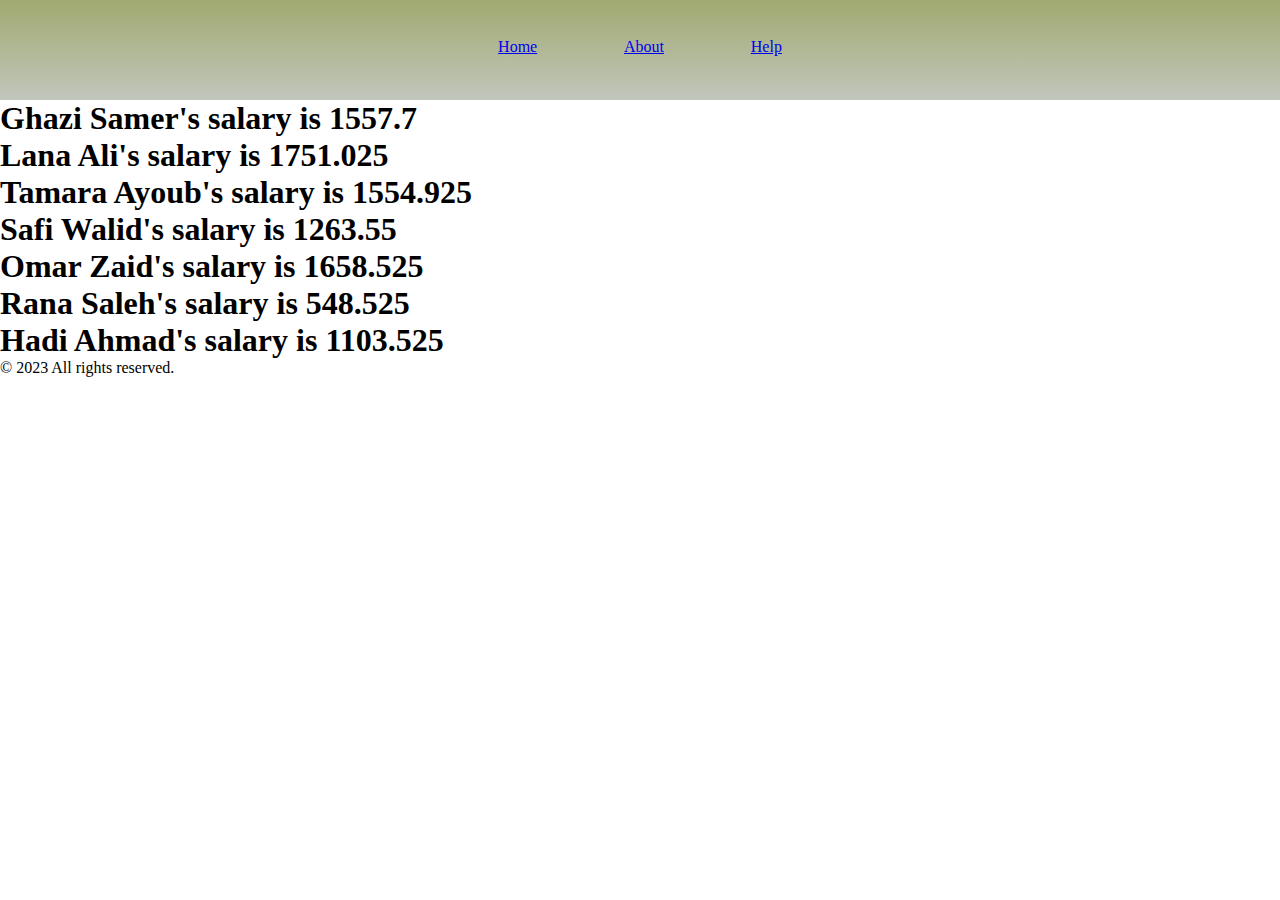
==== index.html @ b76282cd "Nconstructor" ====
<!DOCTYPE html>
<html lang="en">
<head>
    <meta charset="UTF-8">
    <meta http-equiv="X-UA-Compatible" content="IE=edge">
    <meta name="viewport" content="width=device-width, initial-scale=1.0">
    <title>Home page</title>
    <link rel="stylesheet" href="./home.css">
</head>
<body>
   
  
    <header>
        <section class="Header">
            <div class="nav-links">
      
              <nav>
                <ul>
                <li> <a href="index.html">Home </a></li>
                <li> <a href="./accounting.html">About </a></li>
                <li> <a href="https://www.google.com">Help </a></li>        
                </ul>
      </nav>
            </div>
    </header>
    <main>
        <script src="./app.js"></script>

        <!-- table for employee -->
        <!-- <form action="">
            <section>
        <table>
            <tr>
              <th>Employee ID</th>
              <th>Full Name</th>
              <th>Department</th>
              <th>Level</th>
            </tr>
            <tr>
              <td>1000</td>
              <td>Ghazi Samer</td>
              <td>Administration</td>
              <td>Senior</td>
            </tr>
            <tr>
              <td>1001</td>
              <td>Lana Ali</td>
              <td>Finance</td>
              <td>Senior</td>
            </tr>
            <tr>
              <td>1002</td>
              <td>Tamara Ayoub</td>
              <td>Marketing</td>
              <td>Senior</td>
            </tr>
            <tr>
              <td>1003</td>
              <td>Safi Walid</td>
              <td>Administration</td>
              <td>Mid-Senior</td>
            </tr>
            <tr>
              <td>1004</td>
              <td>Omar Zaid</td>
              <td>Development</td>
              <td>Senior</td>
            </tr>
            <tr>
              <td>1005</td>
              <td>Rana Saleh</td>
              <td>Development</td>
              <td>Junior</td>
            </tr>
            <tr>
              <td>1006</td>
              <td>Hadi Ahmad</td>
              <td>Finance</td>
              <td>Mid-Senior</td>
            </tr>
          </table>
            </section>
        </form> -->
          
    </main>
    <footer>
        <div>
            <a href="https://www.facebook.com"></a>
            <a href="https://twitter.com"></a>
            <a href="https://www.instagram.com"></a>
          </div>
        <p>&copy; 2023 All rights reserved.</p>
    </footer>
    
</body>
</html>
---- home.css ----
* {
    margin: 0;
    padding: 0;

}


.Header {
    min-height: 100px;
    width: 100%;
    background-image: linear-gradient(rgba(120, 133, 52, 0.7), rgba(187, 192, 181, 0.9));
    background-position: center;
    background-size: cover;
    position: relative;
}


nav ul{
    
    display: flex;
    justify-content: center;
    list-style-type: none;
    gap:10px;

}
nav ul li{
    margin: 3%;
}
body {
    width: 100%;
    height: 100vh;
    background-color: var(--background);
}
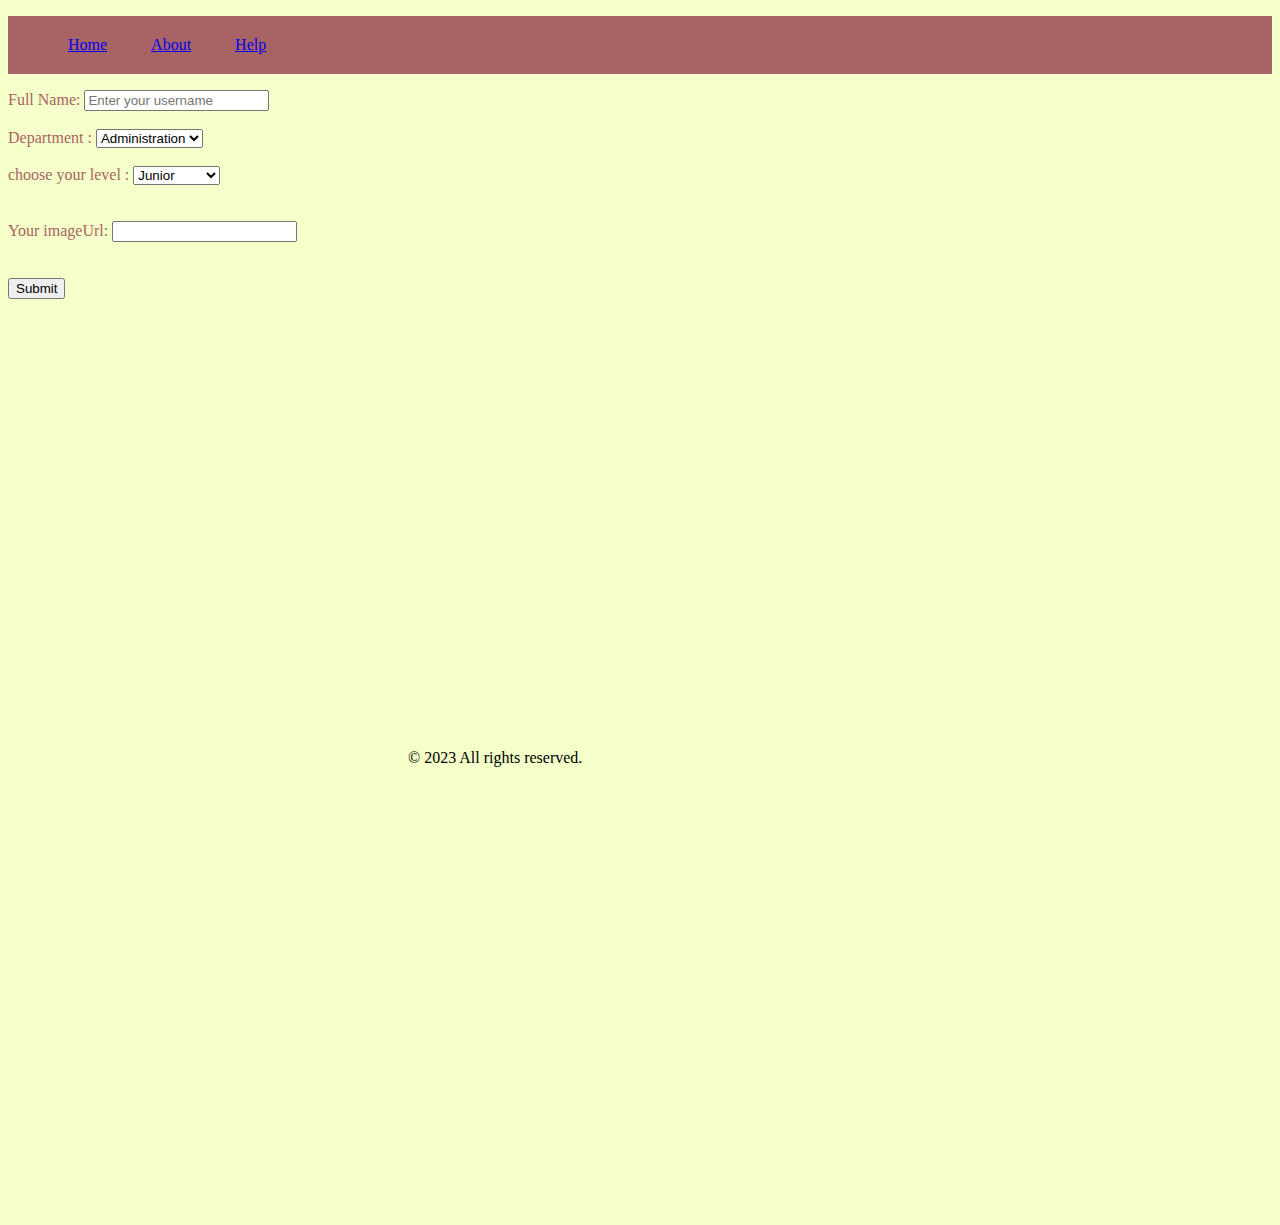
==== commit 9ca79ccc: "HRII" ====
--- a/index.html
+++ b/index.html
@@ -1,96 +1,121 @@
 <!DOCTYPE html>
 <html lang="en">
+
 <head>
-    <meta charset="UTF-8">
-    <meta http-equiv="X-UA-Compatible" content="IE=edge">
-    <meta name="viewport" content="width=device-width, initial-scale=1.0">
-    <title>Home page</title>
-    <link rel="stylesheet" href="./home.css">
+  <meta charset="UTF-8">
+  <meta http-equiv="X-UA-Compatible" content="IE=edge">
+  <meta name="viewport" content="width=device-width, initial-scale=1.0">
+  <title> Home page </title>
+  <!-- <link rel="stylesheet" href="./home.css"> -->
 </head>
+
 <body>
-   
-  
-    <header>
-        <section class="Header">
-            <div class="nav-links">
+
+  <header>
+    <section class="Header">
+
+      <div class="nav-links">
+
+        <nav id="navbar">
+          <ul>
+            <li> <a href="index.html">Home </a></li>
+            <li> <a href="./accounting.html">About </a></li>
+            <li> <a href="https://www.google.com">Help </a></li>
+          </ul>
+        </nav>
+      </div>
       
-              <nav>
-                <ul>
-                <li> <a href="index.html">Home </a></li>
-                <li> <a href="./accounting.html">About </a></li>
-                <li> <a href="https://www.google.com">Help </a></li>        
-                </ul>
-      </nav>
-            </div>
-    </header>
-    <main>
-        <script src="./app.js"></script>
+      <style>
+        nav li {
+          display: inline-block;
+          margin: 20px 20px;
+        }
+      </style>
+      
+  </header>
+  <main>
 
-        <!-- table for employee -->
-        <!-- <form action="">
-            <section>
-        <table>
-            <tr>
-              <th>Employee ID</th>
-              <th>Full Name</th>
-              <th>Department</th>
-              <th>Level</th>
-            </tr>
-            <tr>
-              <td>1000</td>
-              <td>Ghazi Samer</td>
-              <td>Administration</td>
-              <td>Senior</td>
-            </tr>
-            <tr>
-              <td>1001</td>
-              <td>Lana Ali</td>
-              <td>Finance</td>
-              <td>Senior</td>
-            </tr>
-            <tr>
-              <td>1002</td>
-              <td>Tamara Ayoub</td>
-              <td>Marketing</td>
-              <td>Senior</td>
-            </tr>
-            <tr>
-              <td>1003</td>
-              <td>Safi Walid</td>
-              <td>Administration</td>
-              <td>Mid-Senior</td>
-            </tr>
-            <tr>
-              <td>1004</td>
-              <td>Omar Zaid</td>
-              <td>Development</td>
-              <td>Senior</td>
-            </tr>
-            <tr>
-              <td>1005</td>
-              <td>Rana Saleh</td>
-              <td>Development</td>
-              <td>Junior</td>
-            </tr>
-            <tr>
-              <td>1006</td>
-              <td>Hadi Ahmad</td>
-              <td>Finance</td>
-              <td>Mid-Senior</td>
-            </tr>
-          </table>
-            </section>
-        </form> -->
-          
-    </main>
-    <footer>
-        <div>
-            <a href="https://www.facebook.com"></a>
-            <a href="https://twitter.com"></a>
-            <a href="https://www.instagram.com"></a>
-          </div>
-        <p>&copy; 2023 All rights reserved.</p>
-    </footer>
-    
+
+
+
+    <!-- <form action="./accounting.html"> -->
+
+    <form id="my-form">
+      <!-- Add Label -->
+      <!-- 1. FullName -->
+      <section id="fullName">
+
+        <label for="fullName">Full Name:</label>
+        <input type="text" id="fullName" name="fullName" placeholder="Enter your username">
+      </section>
+      <br>
+
+      <!-- 2. Department -->
+      <section id="Department">
+
+        <label for="Department"> Department : </label>
+        <select name="Department" id='Department'>
+          <option value="Administration">Administration</option>
+          <option value="Marketing">Marketing</option>
+          <option value="Development">Development</option>
+          <option value="Finance">Finance</option>
+        </select>
+        <br><br>
+      </section>
+
+
+      <!-- 3. Level -->
+      <section id="level">
+        <label for="Level"> choose your level : </label>
+        <select name="Level" id='Level'>
+          <option value="Junior">Junior</option>
+          <option value="Mid-Senior">Mid-Senior</option>
+          <option value="Senior">Senior</option>
+        </select>
+      </section>
+      <br><br>
+
+      <!--4. Image foe form -->
+      <section id="secImg">
+        <!-- <img src=""> -->
+        <!-- <label for="image">Click the image:</label>
+        <input type="file" id="image" name="image"> -->
+        <label for="image">Your imageUrl:</label>
+        <input type="text" id="image" name="image">
+
+      </section>
+      <br><br>
+      <!-- 5.submit botton -->
+      <section id="submitSec">
+
+        <input type="submit" value="Submit">
+      </section>
+
+
+      <script src="./app.js"></script>
+    </form>
+
+  </main>
+
+  <footer id="footerSection">
+
+
+    <div>
+      <a href="https://www.facebook.com"></a>
+      <a href="https://twitter.com"></a>
+      <a href="https://www.instagram.com"></a>
+    </div>
+    <p>&copy; 2023 All rights reserved.</p>
+    <style>
+      p 
+      {
+        display: inline-block;
+        margin: 450px 400px ;
+        
+      }
+    </style>
+  </footer>
+
 </body>
+
 </html>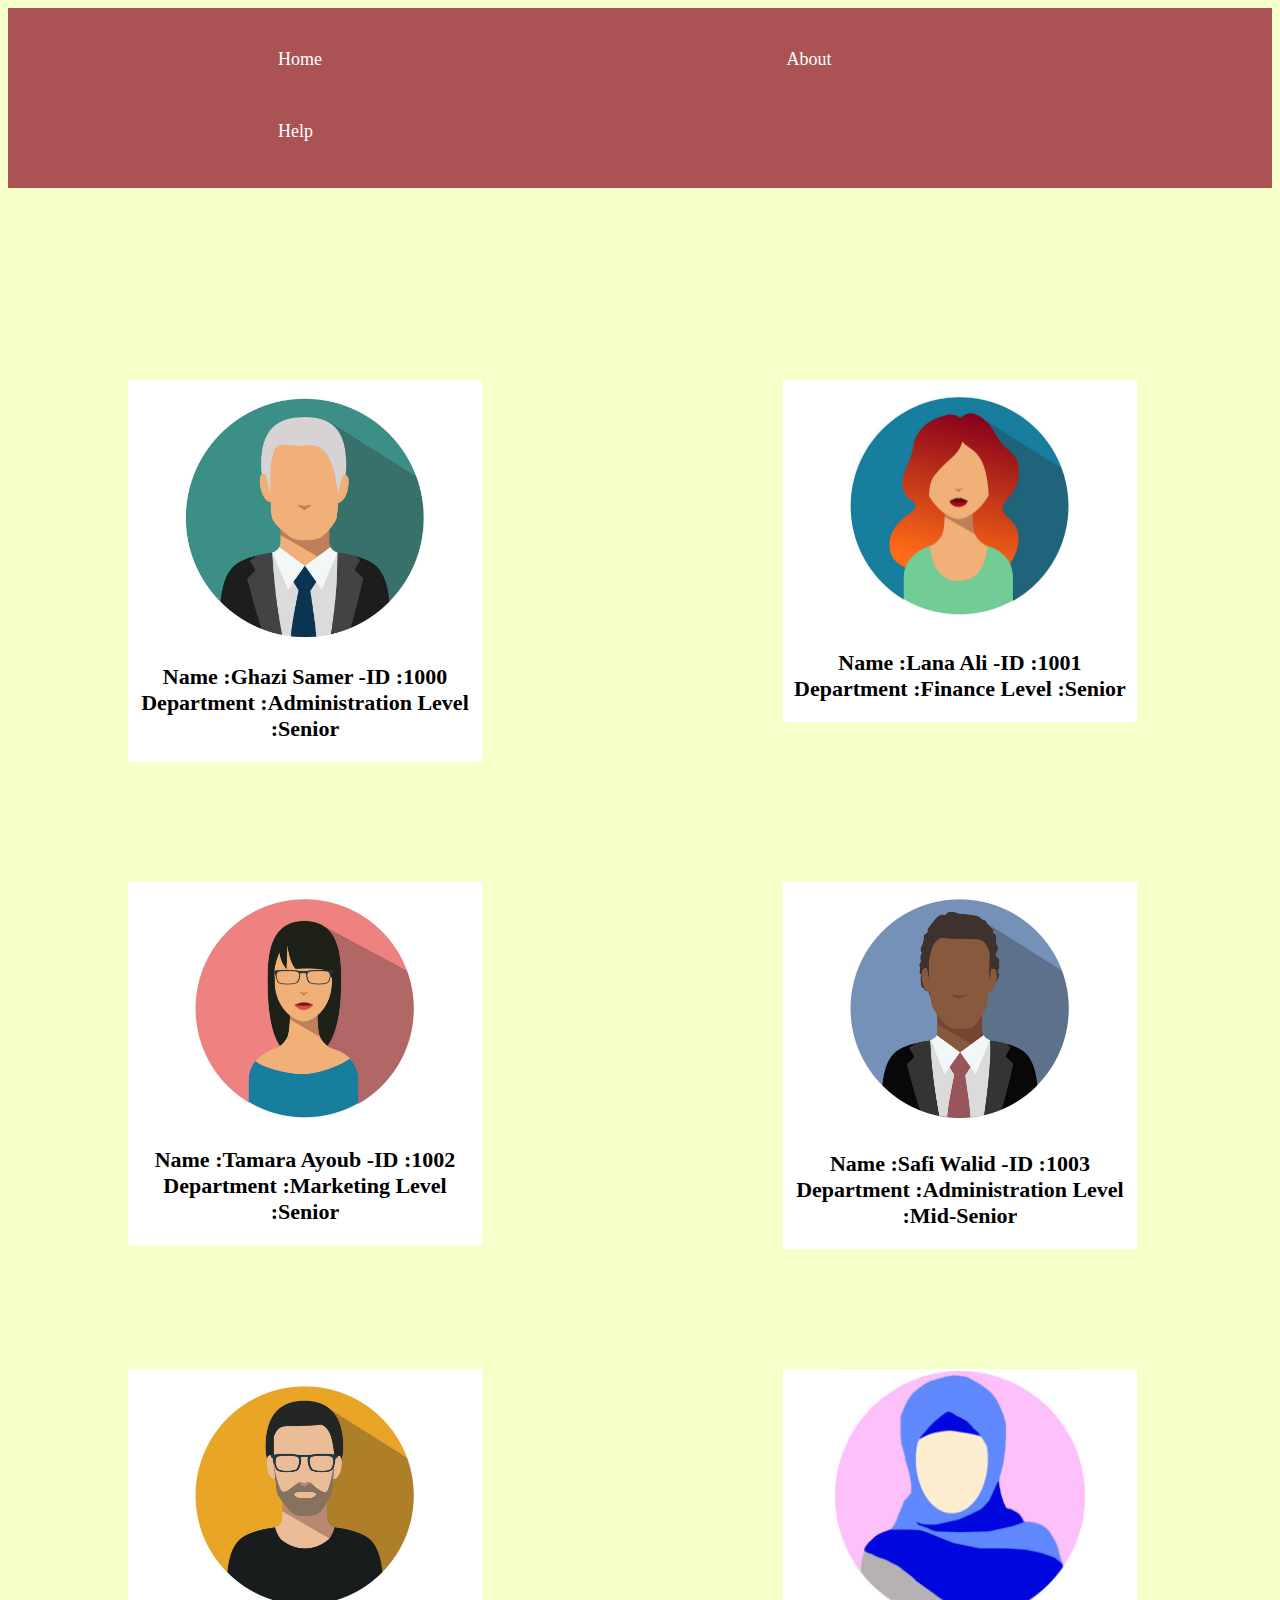
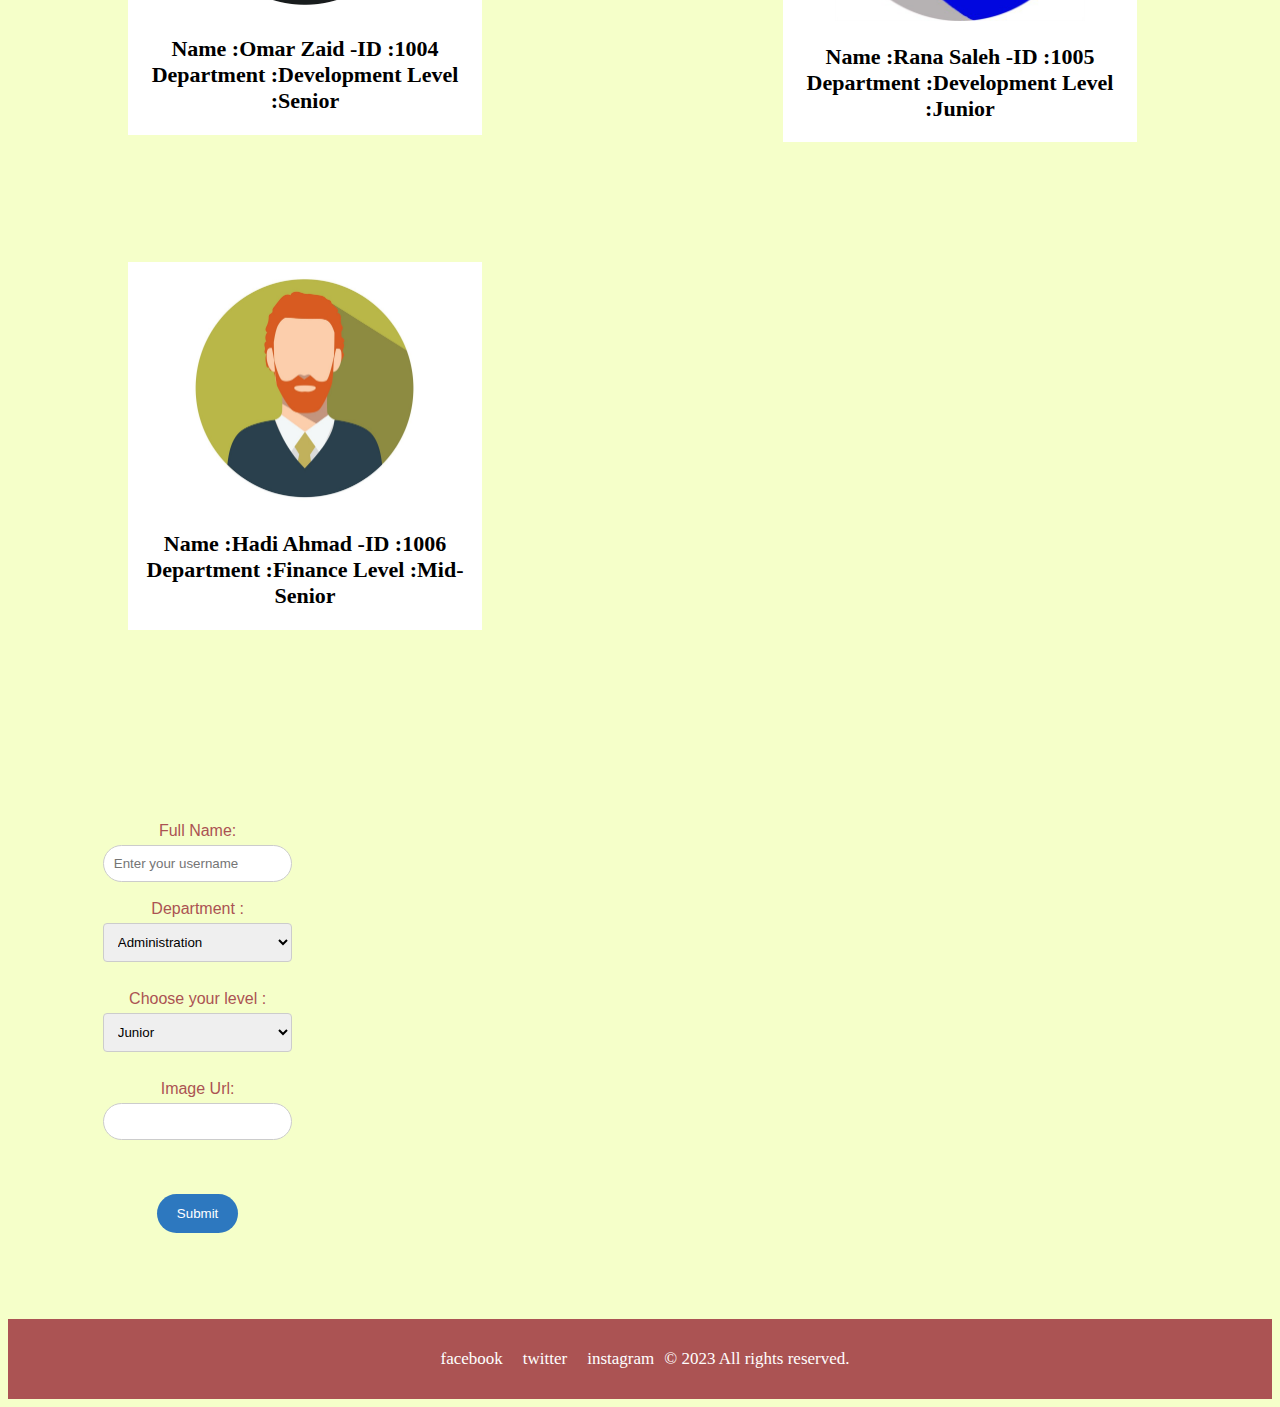
==== commit 56383e45: "HR-p" ====
--- a/index.html
+++ b/index.html
@@ -6,114 +6,89 @@
   <meta http-equiv="X-UA-Compatible" content="IE=edge">
   <meta name="viewport" content="width=device-width, initial-scale=1.0">
   <title> Home page </title>
-  <!-- <link rel="stylesheet" href="./home.css"> -->
+  <link rel="stylesheet" href="./home.css">
 </head>
 
 <body>
 
   <header>
-    <section class="Header">
-
-      <div class="nav-links">
-
-        <nav id="navbar">
+    <!-- <section class="Header"> -->
+      <!-- id="navbar" -->
+        <nav >
           <ul>
             <li> <a href="index.html">Home </a></li>
             <li> <a href="./accounting.html">About </a></li>
             <li> <a href="https://www.google.com">Help </a></li>
           </ul>
         </nav>
-      </div>
-      
-      <style>
-        nav li {
-          display: inline-block;
-          margin: 20px 20px;
-        }
-      </style>
-      
+         
   </header>
+  <br><br><br><br>
+
   <main>
-
-
-
+<div id="cardContainer" ></div> 
+<br><br><br>
 
     <!-- <form action="./accounting.html"> -->
 
-    <form id="my-form">
+    <form id="myForm">
+      <br>
       <!-- Add Label -->
       <!-- 1. FullName -->
-      <section id="fullName">
-
-        <label for="fullName">Full Name:</label>
-        <input type="text" id="fullName" name="fullName" placeholder="Enter your username">
-      </section>
-      <br>
+    
+        <label for="fullName">Full Name:</label><br>
+        <input type="text" id="fullName" placeholder="Enter your username" value =""><br><br>
 
       <!-- 2. Department -->
-      <section id="Department">
-
-        <label for="Department"> Department : </label>
-        <select name="Department" id='Department'>
+      
+        <label for="Department"> Department : </label><br>
+        <select id="Department" form="form"><br>
           <option value="Administration">Administration</option>
           <option value="Marketing">Marketing</option>
           <option value="Development">Development</option>
           <option value="Finance">Finance</option>
         </select>
         <br><br>
-      </section>
-
-
-      <!-- 3. Level -->
-      <section id="level">
-        <label for="Level"> choose your level : </label>
-        <select name="Level" id='Level'>
+          <!-- 3. Level -->
+      
+        <label for="level"> Choose your level : </label><br>
+        <select id="level" form='form'><br>
           <option value="Junior">Junior</option>
           <option value="Mid-Senior">Mid-Senior</option>
           <option value="Senior">Senior</option>
         </select>
-      </section>
+      
       <br><br>
 
       <!--4. Image foe form -->
-      <section id="secImg">
+     
         <!-- <img src=""> -->
         <!-- <label for="image">Click the image:</label>
         <input type="file" id="image" name="image"> -->
-        <label for="image">Your imageUrl:</label>
-        <input type="text" id="image" name="image">
+        <label for="img"> Image Url:</label><br>
+        <input type="select" id="img" name="image"><br>
 
-      </section>
-      <br><br>
+     
+      <br><br><br>
       <!-- 5.submit botton -->
-      <section id="submitSec">
-
         <input type="submit" value="Submit">
-      </section>
+        <br><br><br>
+      
 
 
-      <script src="./app.js"></script>
+      
     </form>
-
+    <script src="./app.js"></script>
   </main>
 
-  <footer id="footerSection">
-
-
-    <div>
-      <a href="https://www.facebook.com"></a>
-      <a href="https://twitter.com"></a>
-      <a href="https://www.instagram.com"></a>
-    </div>
+  <footer >
+    
+      <a href="https://www.facebook.com"id="myLink">facebook</a>
+      <a href="https://twitter.com"id="twitter">twitter</a>
+      <a href="https://www.instagram.com"id="myLink">instagram</a>
+    
     <p>&copy; 2023 All rights reserved.</p>
-    <style>
-      p 
-      {
-        display: inline-block;
-        margin: 450px 400px ;
-        
-      }
-    </style>
+   
   </footer>
 
 </body>
--- a/home.css
+++ b/home.css
@@ -0,0 +1,156 @@
+nav {
+  background-color: #ab5353;
+  overflow: hidden;
+  font-size: 18px;
+  
+}
+
+nav ul li {
+  display: inline-block;
+  margin: 9px 130px;
+  
+}
+
+nav a {
+
+  float: left;
+  color: white;
+  text-align: center;
+  padding: 14px 100px;
+  text-decoration: none;
+ 
+
+}
+
+input[type="text"] {
+
+  width: 50%;
+  padding: 10px;
+  border: 1px solid #cccccc;
+  border-radius: 40px;
+  box-sizing: border-box;
+}
+
+img {
+  width: 250px;
+  /* max-width: 100%; */
+  height: auto;
+}
+
+div {
+  width: 350px;
+  /* background-color: #ab5353; */
+  padding: 60px;
+}
+
+h2 {
+  font-size: 22px;
+}
+
+#cardContainer {
+  width: 89%;
+  display: flex;
+  justify-content: space-between;
+  /* ** */
+  flex-wrap: wrap;
+
+
+
+}
+
+.card {
+  background-color: #ffffff;
+  /* box-shadow: 17px 0 0 17px rgba(0, 0, 0, 0.2); */
+  padding: 2px;
+  text-align: center;
+
+
+}
+
+form {
+  display: flexbox;
+  justify-content: center;
+
+  text-align: center;
+
+  font-family: Arial, sans-serif;
+  font-size: 16px;
+  width: 30%;
+}
+
+label {
+  display: inline-block;
+  margin-bottom: 5px;
+
+
+}
+
+select {
+  width: 50%;
+  padding: 10px;
+  border: 1px solid #ccc;
+  border-radius: 4px;
+  box-sizing: border-box;
+
+  margin-bottom: 10px;
+}
+
+input[type="select"] {
+
+  width: 50%;
+  padding: 10px;
+  border: 1px solid #cccccc;
+  border-radius: 40px;
+  box-sizing: border-box;
+
+}
+
+input[type="submit"] {
+  background-color: #2d78bf;
+  color: white;
+  padding: 12px 20px;
+  border: none;
+  border-radius: 50px;
+  cursor: pointer;
+}
+
+input[type="submit"]:hover {
+  background-color: #45a049;
+}
+
+footer {
+  background-color: #ab5353;
+  color: #fff;
+  display: flex;
+  justify-content: center;
+  align-items: center;
+  margin-top: 50px;
+  padding: 20px 0;
+  
+}
+
+p {
+  display: inline-block;
+  /* text-decoration: none; */
+  /* margin: 450px 400px; */
+}
+
+footer a{
+
+  display: inline-block;
+  margin: 10px 10px;
+  font-size: 17px;
+  color: #ffffff;
+  text-decoration: none;
+  transition: color 0.3s ease;
+
+}
+footer a:hover {
+  color: #926f6f;
+}
+
+footer p {
+  margin: 0;
+  font-size: 17px;
+  color: #fffdfd;
+}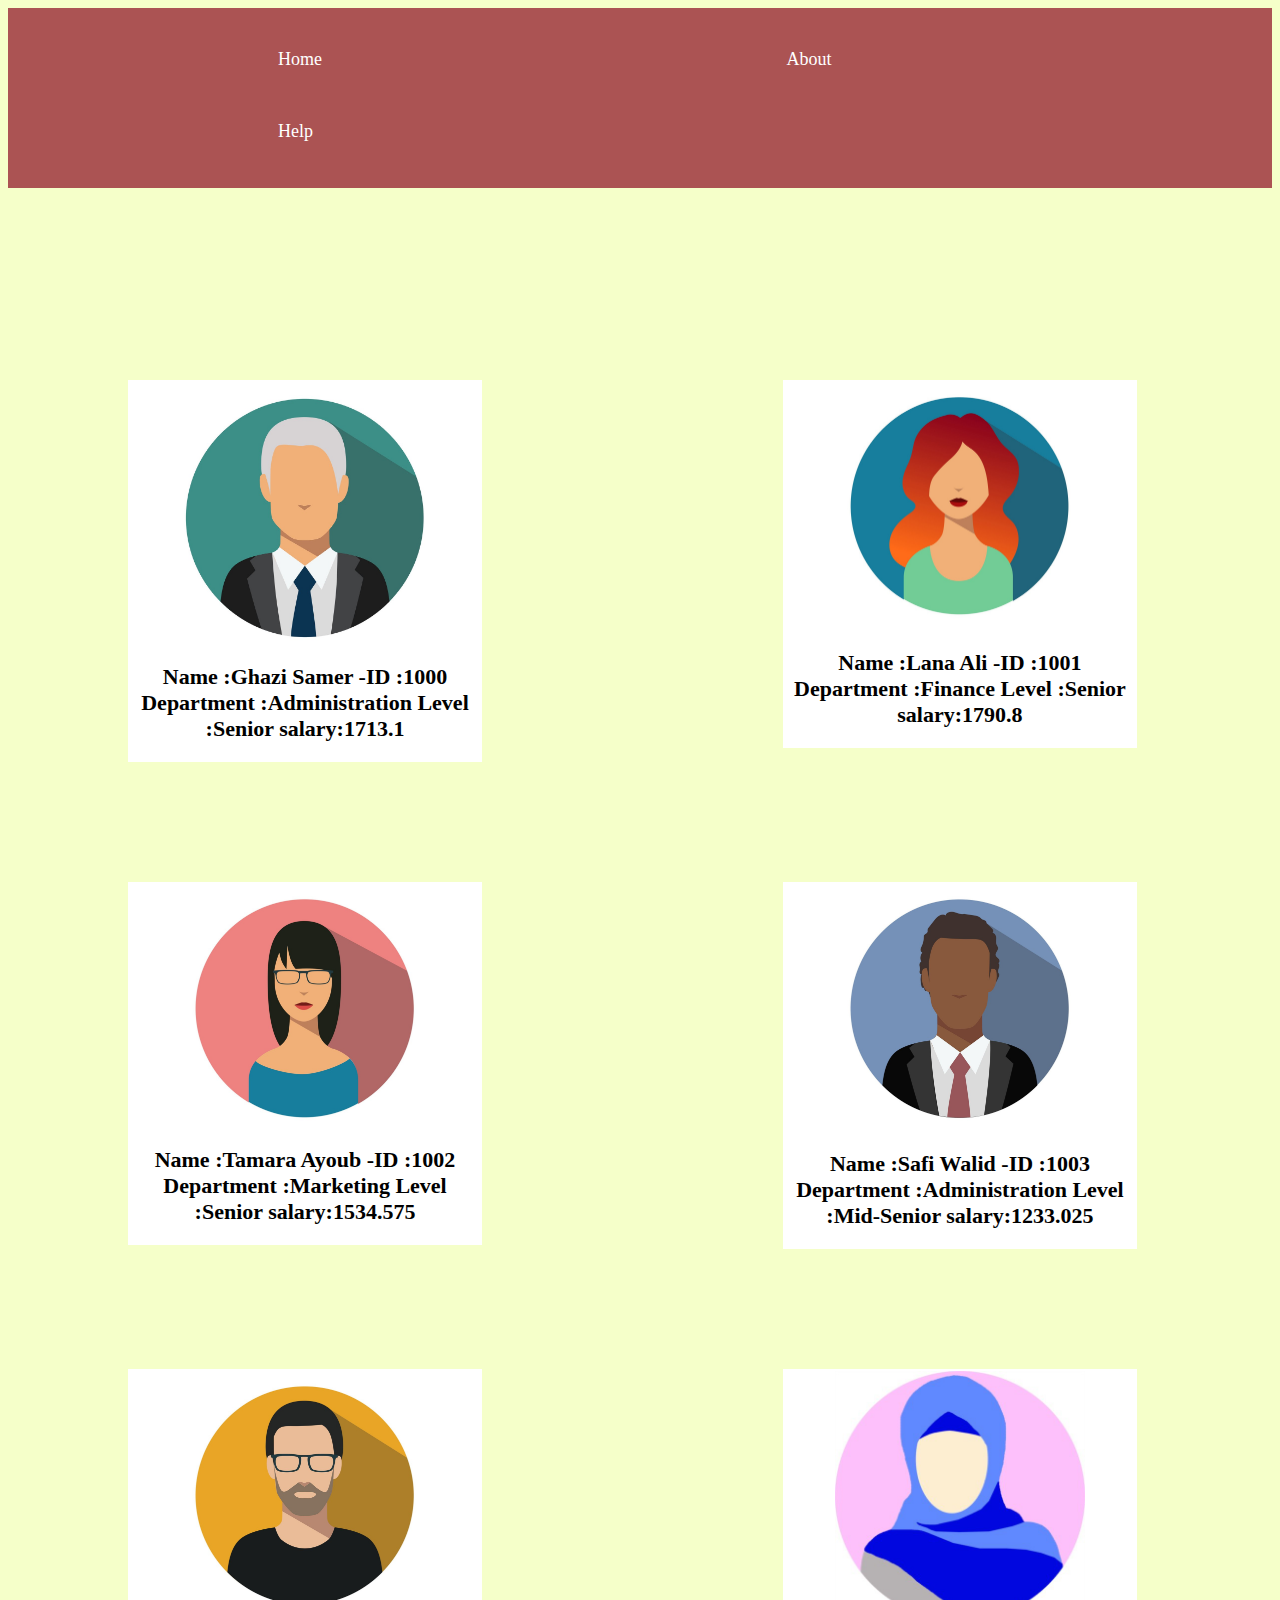
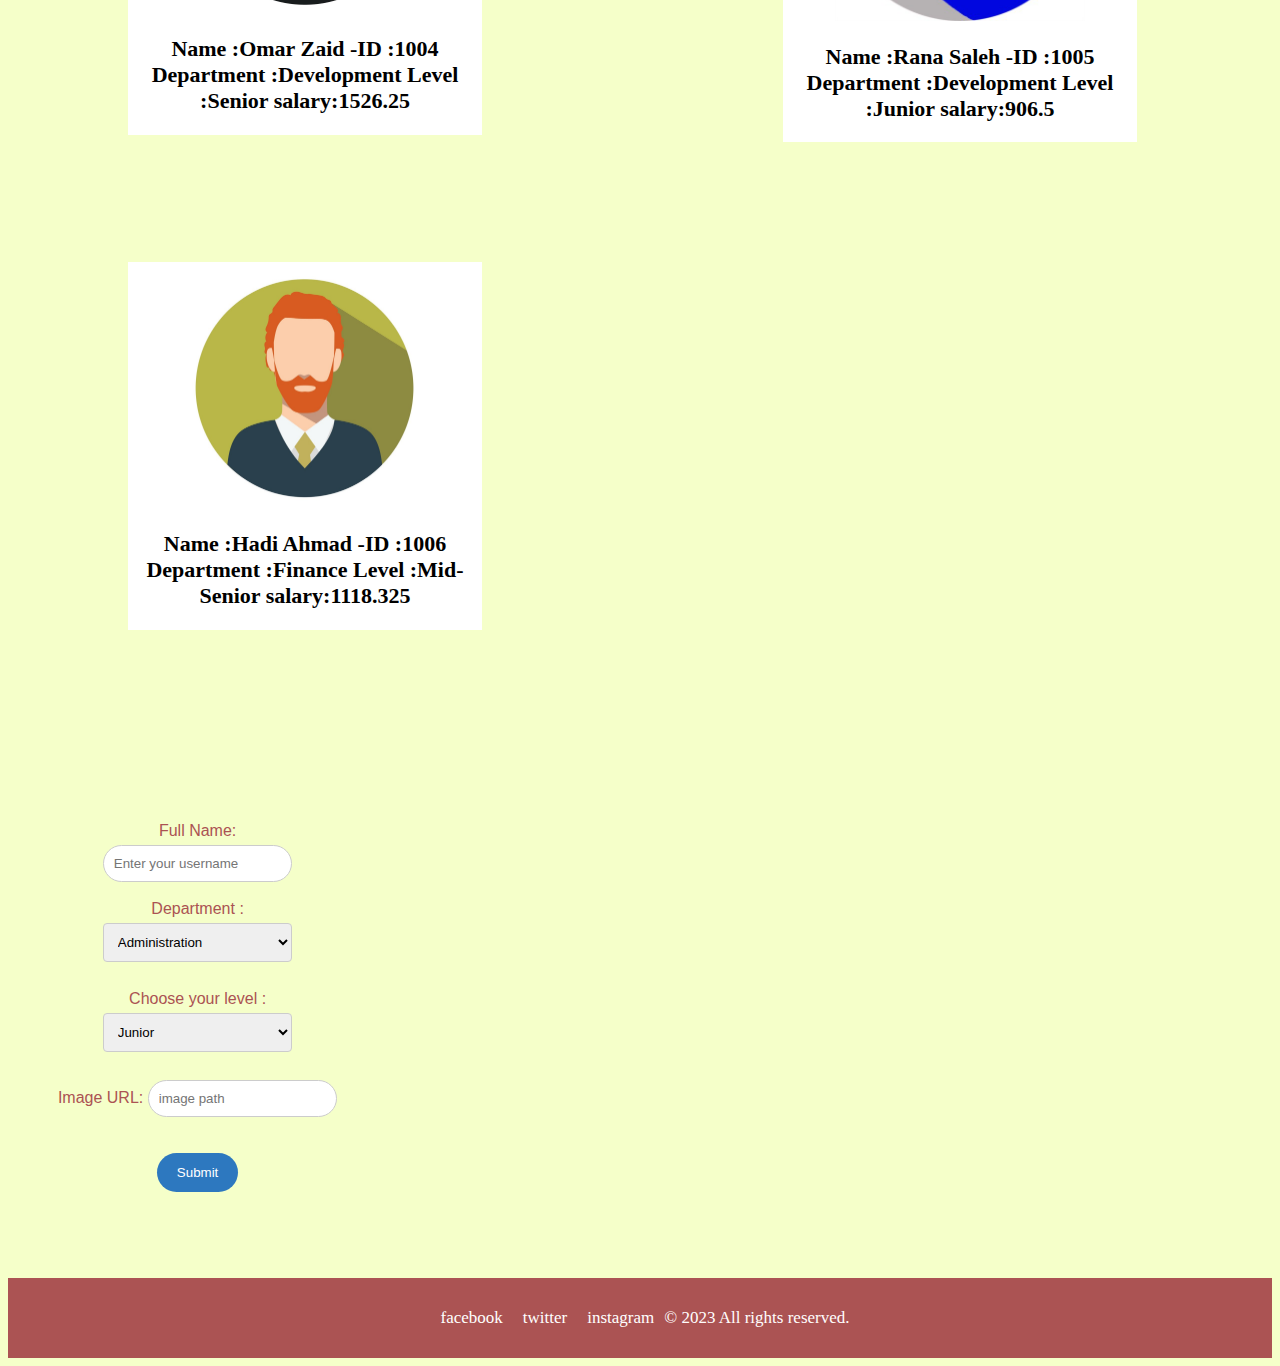
==== commit 3b22a4ae: "HRManagementSystem" ====
--- a/index.html
+++ b/index.html
@@ -42,7 +42,7 @@
       <!-- 2. Department -->
       
         <label for="Department"> Department : </label><br>
-        <select id="Department" form="form"><br>
+        <select id="Department"name="Department" ><br>
           <option value="Administration">Administration</option>
           <option value="Marketing">Marketing</option>
           <option value="Development">Development</option>
@@ -52,7 +52,7 @@
           <!-- 3. Level -->
       
         <label for="level"> Choose your level : </label><br>
-        <select id="level" form='form'><br>
+        <select id="level" level='level'><br>
           <option value="Junior">Junior</option>
           <option value="Mid-Senior">Mid-Senior</option>
           <option value="Senior">Senior</option>
@@ -62,11 +62,16 @@
 
       <!--4. Image foe form -->
      
-        <!-- <img src=""> -->
-        <!-- <label for="image">Click the image:</label>
-        <input type="file" id="image" name="image"> -->
-        <label for="img"> Image Url:</label><br>
-        <input type="select" id="img" name="image"><br>
+       
+       
+
+        <label for="imgurl">Image URL: </label>
+        <input type="text" name="imgurl" id="imgurl" placeholder="image path">
+
+
+
+        <!-- <label for="img"> Image Url:</label><br>
+        <input type="text" id="img" name="image"><br> -->
 
      
       <br><br><br>
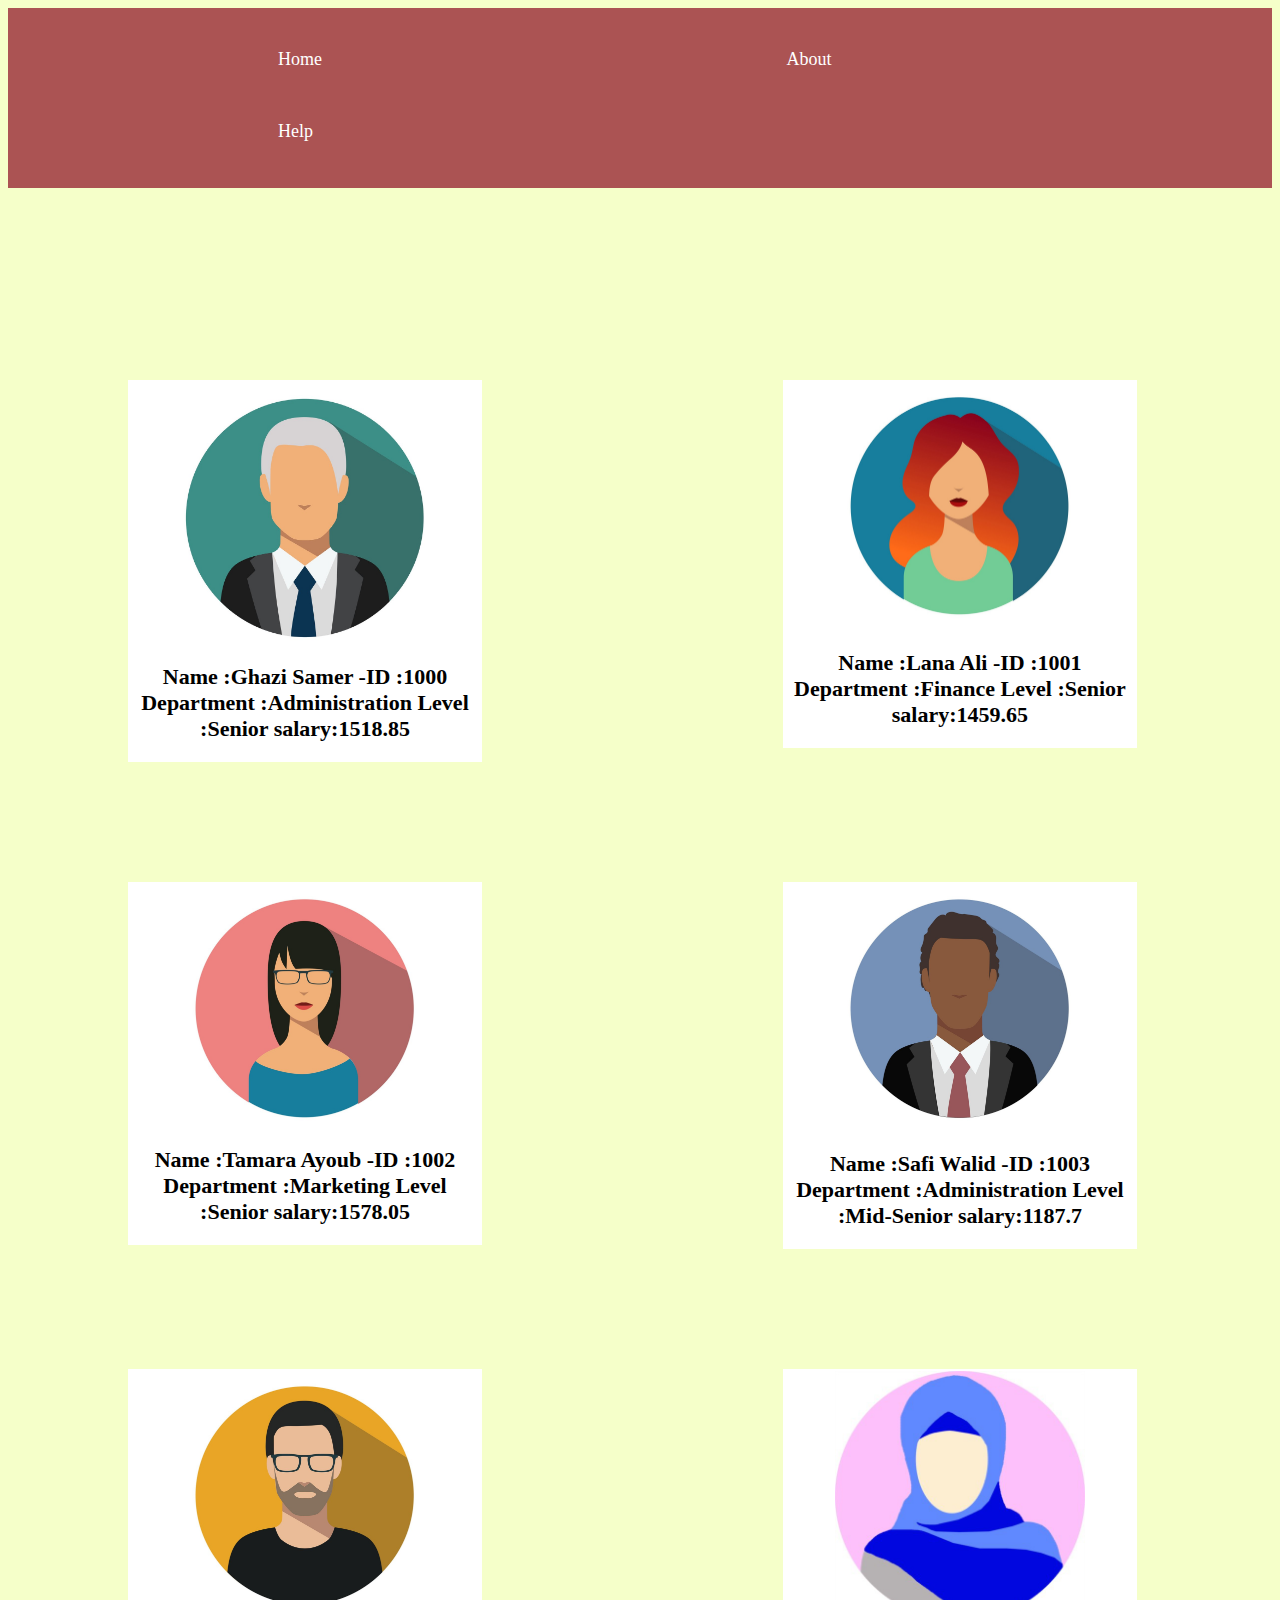
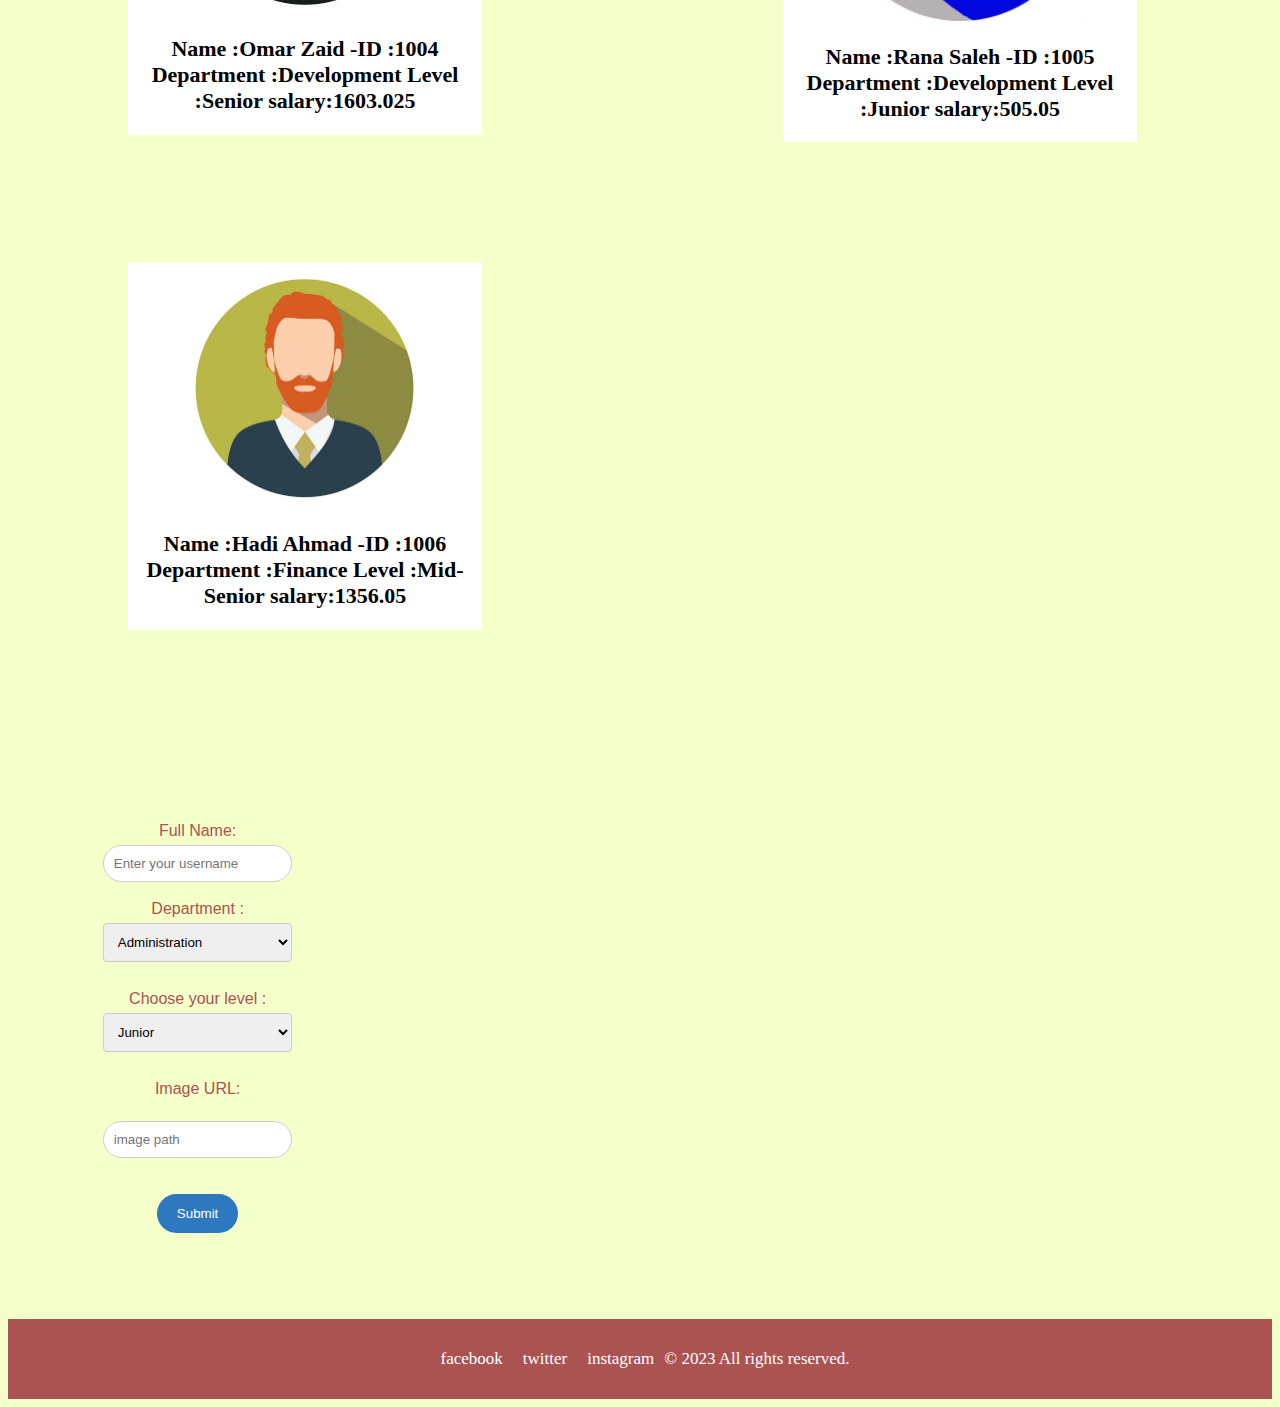
==== commit 63c5cbe3: "HRManagementSystem1" ====
--- a/index.html
+++ b/index.html
@@ -65,7 +65,7 @@
        
        
 
-        <label for="imgurl">Image URL: </label>
+        <label for="imgurl">Image URL: </label><br><br>
         <input type="text" name="imgurl" id="imgurl" placeholder="image path">
 
 
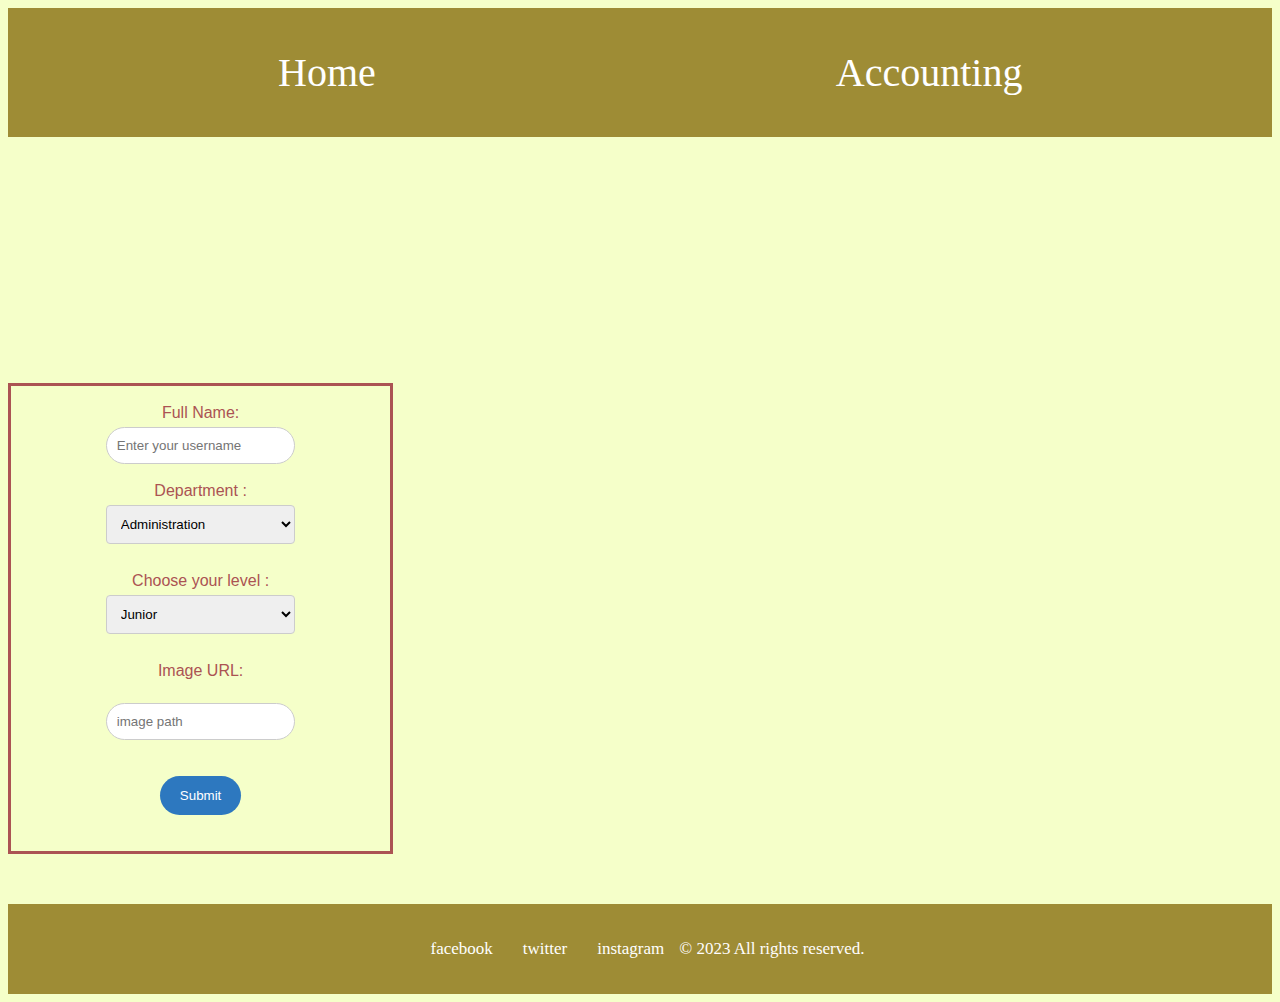
==== commit 3eb22ee1: "acc-char" ====
--- a/index.html
+++ b/index.html
@@ -17,7 +17,7 @@
         <nav >
           <ul>
             <li> <a href="index.html">Home </a></li>
-            <li> <a href="./accounting.html">About </a></li>
+            <li> <a href="./accounting.html"> Accounting </a></li>
             <li> <a href="https://www.google.com">Help </a></li>
           </ul>
         </nav>
--- a/home.css
+++ b/home.css
@@ -1,14 +1,27 @@
 nav {
-  background-color: #ab5353;
+  background-color: #9e8c35;
   overflow: hidden;
   font-size: 18px;
   
 }
+nav ul {
+  display: flex;
+}
 
 nav ul li {
+  text-decoration: none;
+  font-size: 40px;
+
   display: inline-block;
   margin: 9px 130px;
   
+}
+a {
+  display: block;
+  padding: 5px;
+  /* background-color: #dddddd; */
+  
+
 }
 
 nav a {
@@ -68,6 +81,10 @@
 }
 
 form {
+  border-collapse: collapse;
+
+
+border: 3px solid;
   display: flexbox;
   justify-content: center;
 
@@ -115,11 +132,11 @@
 }
 
 input[type="submit"]:hover {
-  background-color: #45a049;
+  background-color: #9e8c35;
 }
 
 footer {
-  background-color: #ab5353;
+  background-color: #9e8c35;
   color: #fff;
   display: flex;
   justify-content: center;
